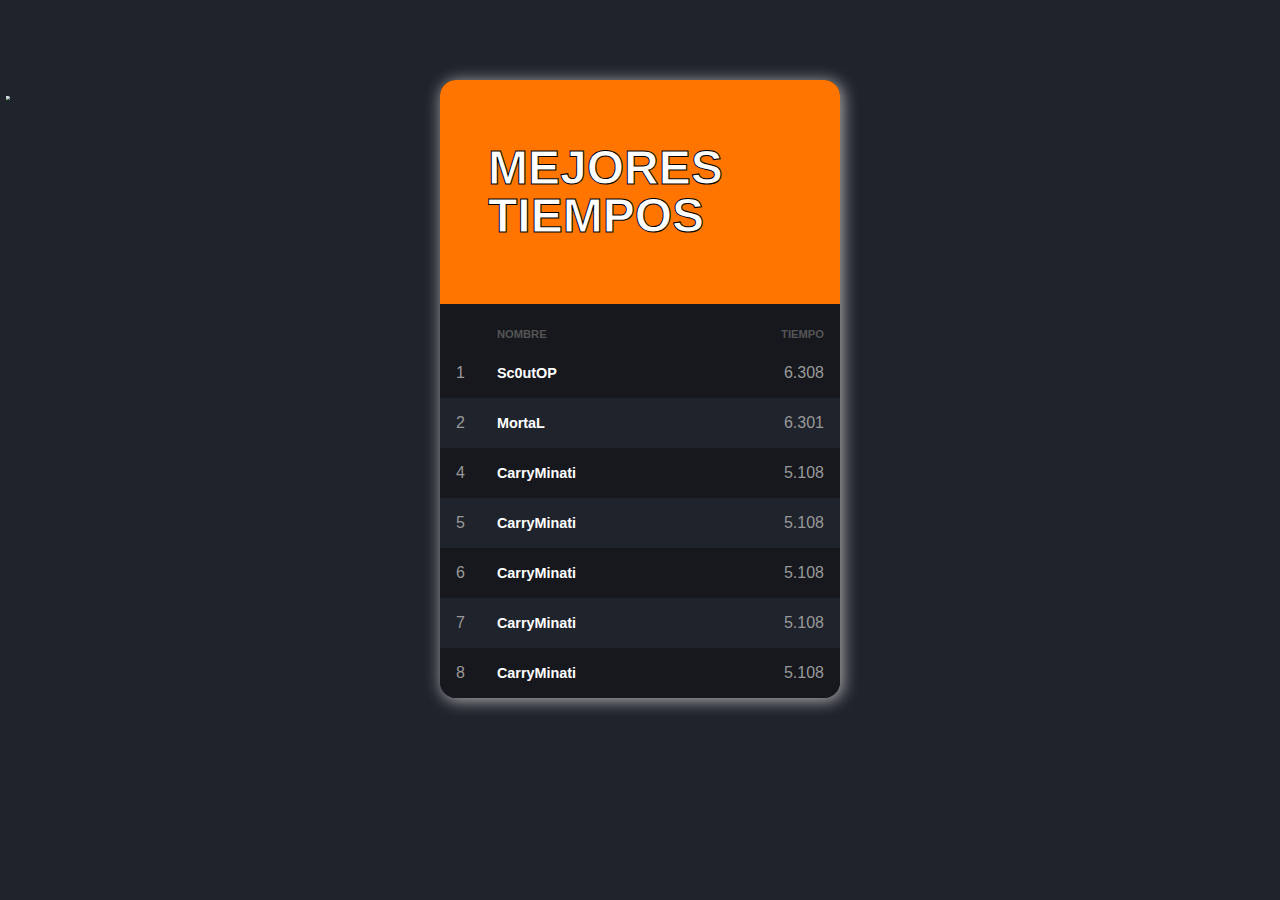
==== MejoresTiempos.html @ c2a023b3 "Add files via upload" ====
<!DOCTYPE html>
<html lang="en">
<head>
    <meta charset="UTF-8">
    <title>Mejores Tiempos</title>
    <link rel="stylesheet" href="mejorestiempos.css">
</head>
<body>
<nav>
    <a href="IndexLimpio.html"> <img src="imagenes/house-icon.png" class="casa"></a>
</nav>
<div class="leaderboard">
    <header>
        <h1>Mejores Tiempos</h1>
        <img src="imagenes/KingKnight-grand.png" alt="">
    </header>
    <table>
        <thead>
        <tr>
            <th class="rank"></th>
            <th class="nick">Nombre</th>
            <th class="sp">Tiempo</th>
        </tr>
        </thead>
        <tbody>
        <tr>
            <td class="rank">1</td>
            <td class="nick">Sc0utOP</td>
            <td class="sp">6.308</td>
        </tr>
        <tr>
            <td class="rank">2</td>
            <td class="nick">MortaL</td>
            <td class="sp">6.301</td>
        </tr>
        <tr>
            <td class="rank">4</td>
            <td class="nick">CarryMinati</td>
            <td class="sp">5.108</td>
        </tr>
        <tr>
            <td class="rank">5</td>
            <td class="nick">CarryMinati</td>
            <td class="sp">5.108</td>
        </tr>
        <tr>
            <td class="rank">6</td>
            <td class="nick">CarryMinati</td>
            <td class="sp">5.108</td>
        </tr>
        <tr>
            <td class="rank">7</td>
            <td class="nick">CarryMinati</td>
            <td class="sp">5.108</td>
        </tr>
        <tr>
            <td class="rank">8</td>
            <td class="nick">CarryMinati</td>
            <td class="sp">5.108</td>
        </tr>
        </tbody>
    </table>
</div>
</body>
</html>
---- mejorestiempos.css ----
body{
    background-color: #1f232c;
    background-image: url("imagenes/3307917.jpg");
    background-size: contain;
}

* {
    margin: 0;
    padding: 0;
    box-sizing: border-box;
}

.leaderboard {
    max-width: 25rem;
    margin: 5rem auto;
    border-radius: 1rem;
    box-shadow: 2px 2px 16px 1px #aaa;
    font-family: sans-serif;
}

img {
    height: 16rem;
    position: absolute;
    bottom: 0;
    left: 10px;
    z-index: 0;
}

a {
    text-decoration: none;
    color: inherit;
}

header {
    background-color: #ff7500;
    color: white;
    text-transform: uppercase;
    border-top-left-radius: 1rem;
    border-top-right-radius: 1rem;
    height: 14rem;
    position: relative;
}

h1 {
    font-size: 3rem;
    line-height: 3rem;
    position: absolute;
    margin-left: 3rem;
    top: 4rem;
    z-index: 1;
    -webkit-text-stroke-width: 1px;
    -webkit-text-stroke-color: black;
}



table {
    background-color: #16181e;
    color: #999;
    width: 100%;
    border-collapse: collapse;
    border-bottom-left-radius: 1rem;
    border-bottom-right-radius: 1rem;
    overflow: hidden;
}

thead {
    font-size: 0.7rem;
    color: #555;
    text-transform: uppercase;
}

tbody .nick {
    color: white;
    font-weight: bold;
    font-size: 0.9rem;
}

tbody tr:nth-child(2n) {
    background-color: #1f232c;
}

.nick {
    text-align: left;
}

.rank,
.sp {
    text-align: right;
}

.rank {
    width: 4ch;
    padding-left: 1rem;
}

.sp {
    width: 8ch;
}

th {
    padding: 1.5rem 1rem 0.5rem;
}

td {
    padding: 1rem 1rem;
}

.casa{
    position: absolute;
    transform: scaleX(0.25) scaleY(0.25);
    top: 0;
    left: 0;
}

.casa:hover{
    transform: scaleX(0.30) scaleY(0.30);
    transition: all 300ms;
}
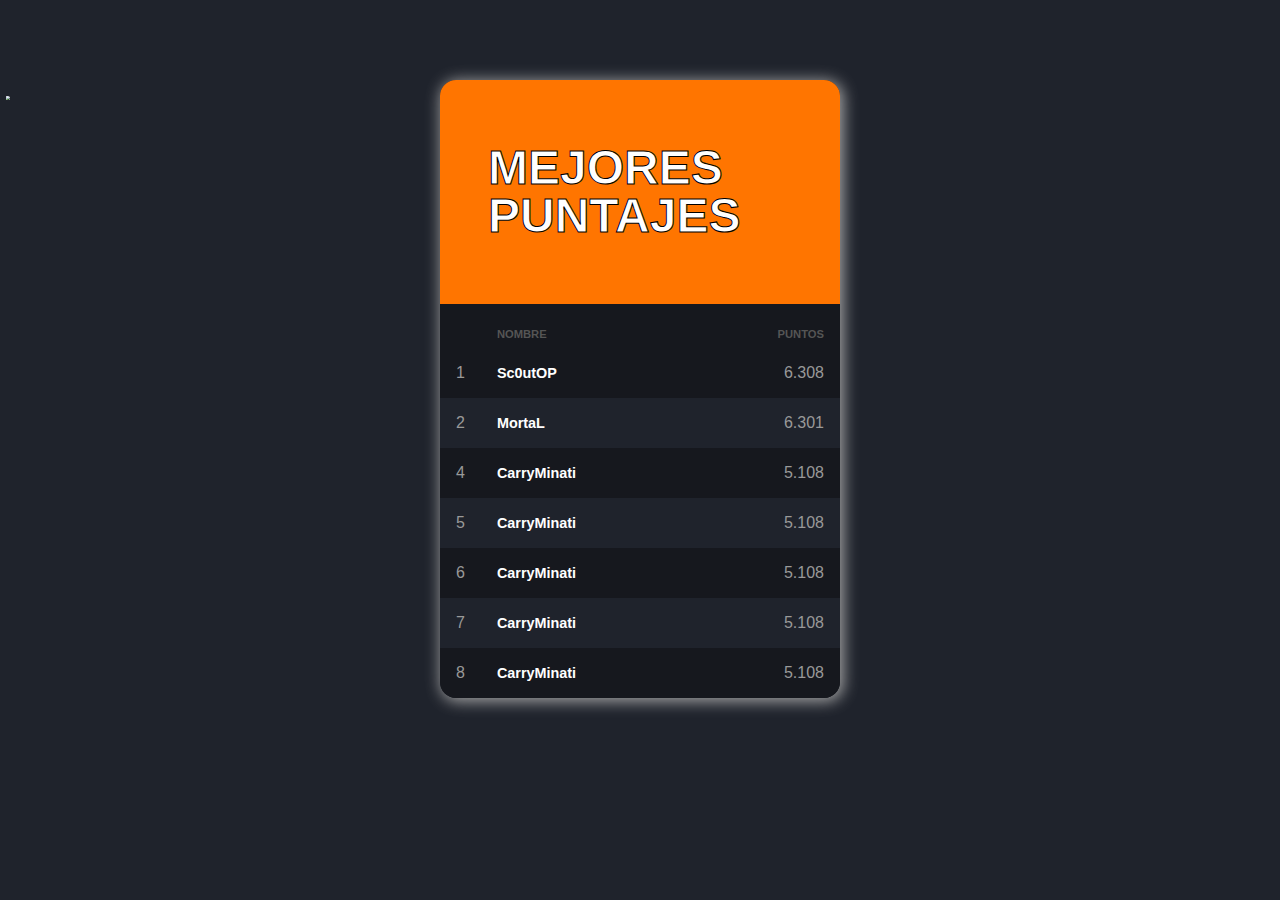
==== commit 960d0bca: "agrego localStorage()" ====
--- a/MejoresTiempos.html
+++ b/MejoresTiempos.html
@@ -11,7 +11,7 @@
 </nav>
 <div class="leaderboard">
     <header>
-        <h1>Mejores Tiempos</h1>
+        <h1>Mejores Puntajes</h1>
         <img src="imagenes/KingKnight-grand.png" alt="">
     </header>
     <table>
@@ -19,7 +19,7 @@
         <tr>
             <th class="rank"></th>
             <th class="nick">Nombre</th>
-            <th class="sp">Tiempo</th>
+            <th class="sp">Puntos</th>
         </tr>
         </thead>
         <tbody>
